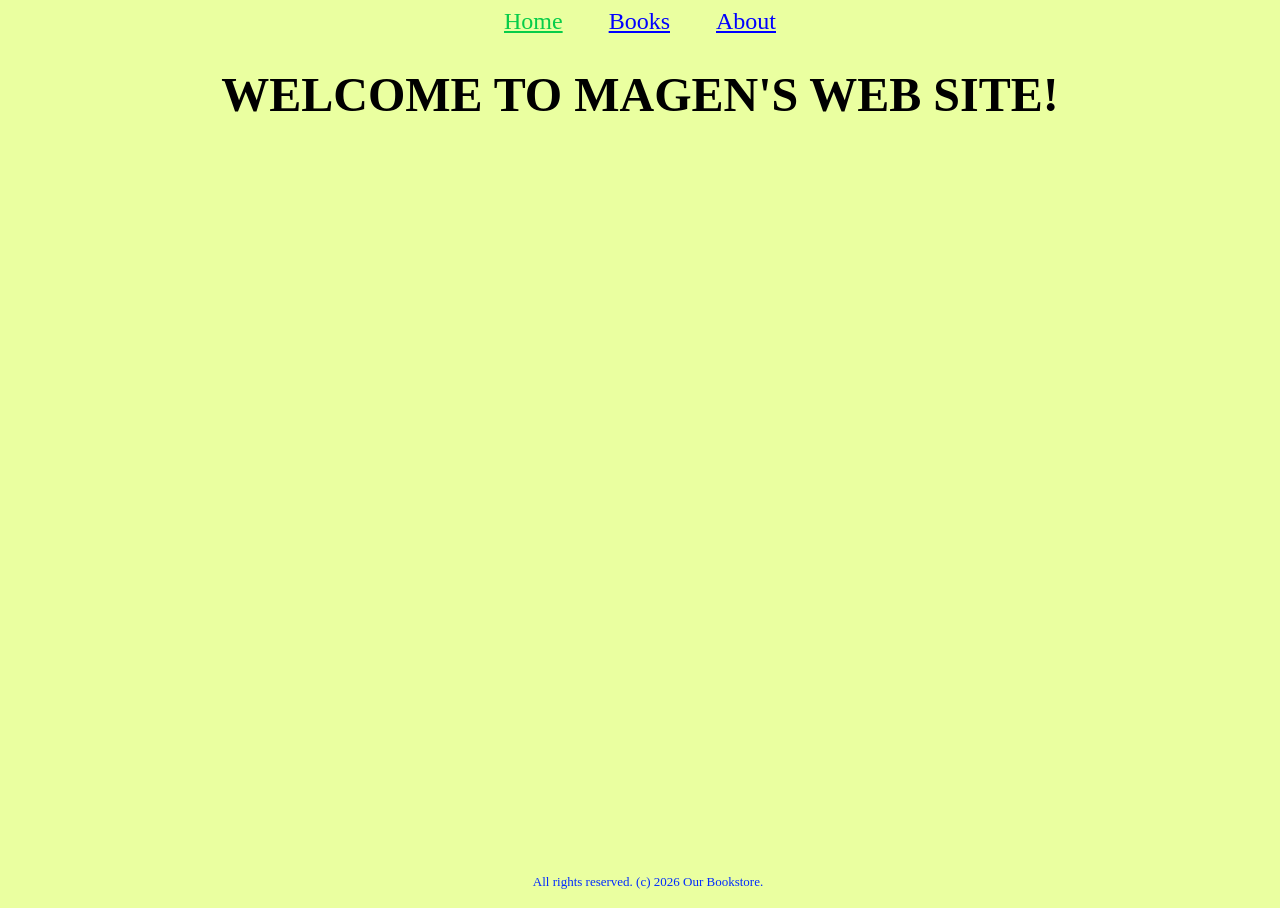
==== index.html @ 7556c372 "changing header" ====
<!DOCTYPE html>
<html lang="en">
<head>
    <meta charset="UTF-8">
    <meta name="viewport" content="width=device-width, initial-scale=1.0">

    <title>WELCOME TO MAGEN'S WEB SITE! </title>

<link rel="icon" type="image/x-icon" href="/assets/images.png">
    <link rel="stylesheet" href="css/style.css">
</head>
<body>
    

<nav>
        <a  href="index.html" class="active">Home</a>
        <a  href="books.html">Books</a>  
         <a  href="about.html">About</a>

    </nav>  

    <h1>WELCOME TO MAGEN'S WEB SITE!</h1>
    <p class="copyrights" > All rights reserved. (c) 2026 Our Bookstore. </p>
</body>
</html>
---- css/style.css ----
html, body { 
    height: 100%;
    background-color: #eaffa0;
    text-align: center;
    font-size: x-large;
a {
    color:blue;
    margin: 20px;
}

.active {
    color: rgb(7, 205, 73);
    font-family: 'lucida handwriting';
}


.copyrights {
    position : absolute;
    bottom: 10px;
    width: 100%;
    margin: 0;

    font-size: small;
    color: rgb(2, 44, 255);
}
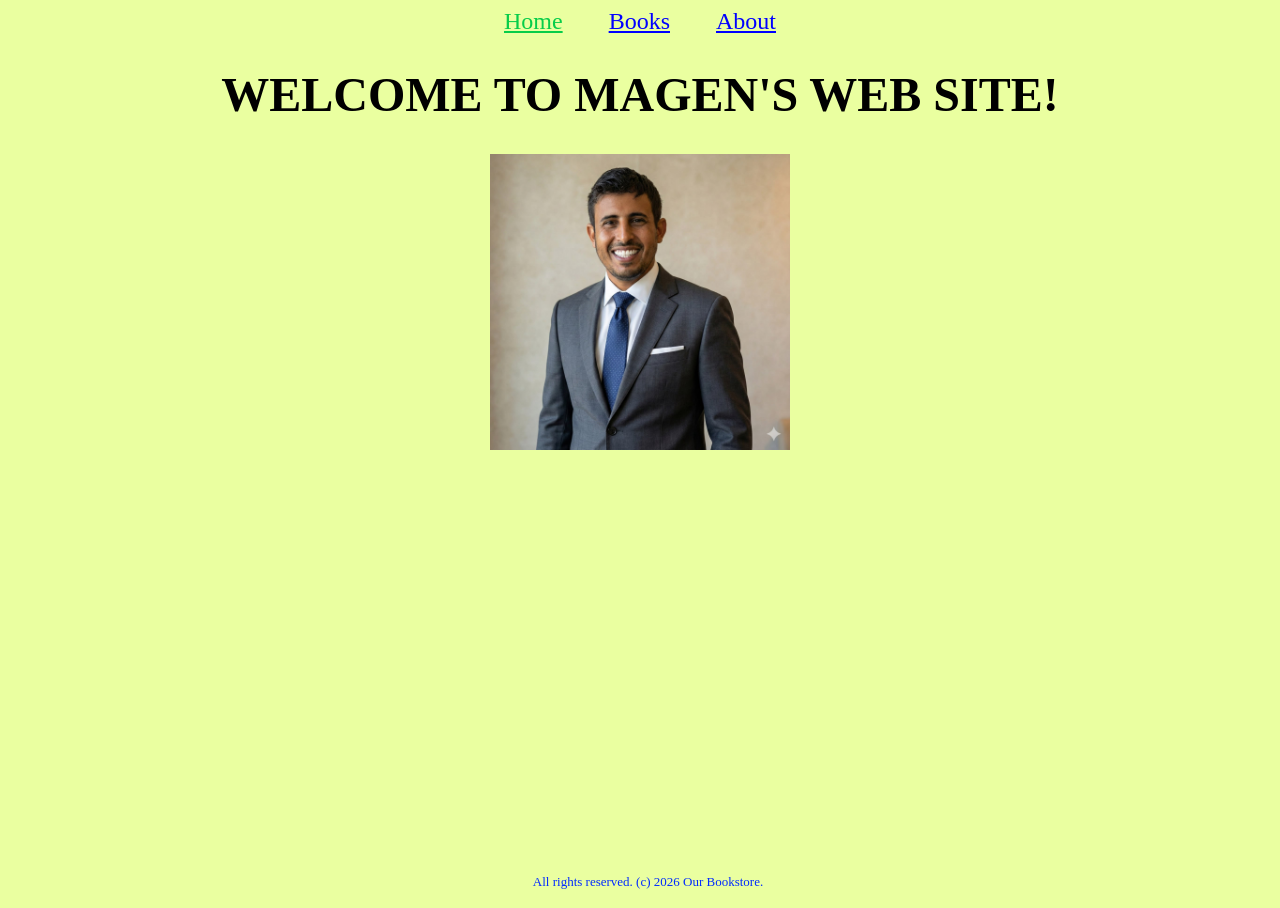
==== commit 6d24af22: "Update bookstore website" ====
--- a/index.html
+++ b/index.html
@@ -20,6 +20,12 @@
     </nav>  
 
     <h1>WELCOME TO MAGEN'S WEB SITE!</h1>
+<img src="assets/magen.jpeg" width="300">
+
+
+
+
+
     <p class="copyrights" > All rights reserved. (c) 2026 Our Bookstore. </p>
 </body>
 </html>
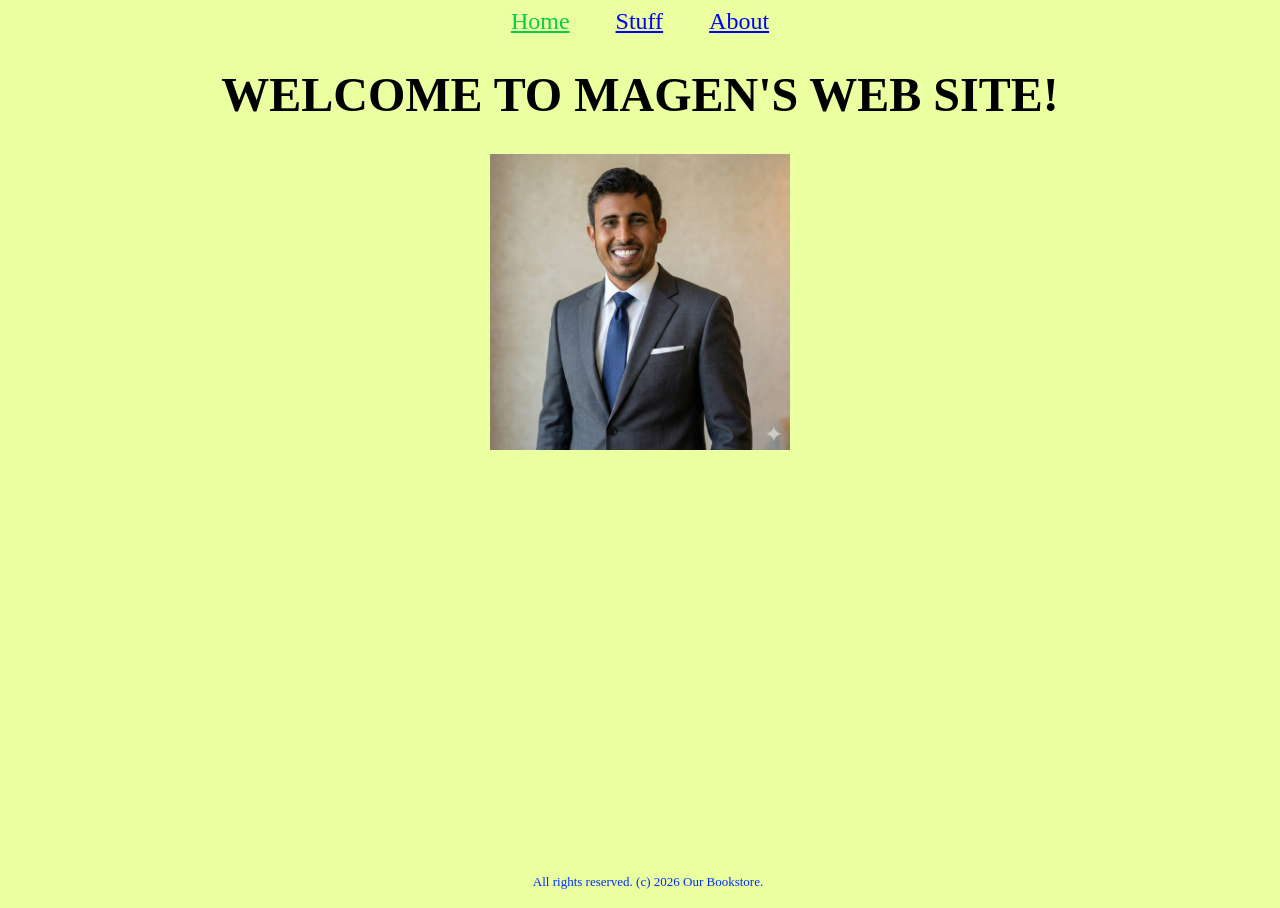
==== commit f62d6e5a: "Update links to stuff.html" ====
--- a/index.html
+++ b/index.html
@@ -4,7 +4,7 @@
     <meta charset="UTF-8">
     <meta name="viewport" content="width=device-width, initial-scale=1.0">
 
-    <title>WELCOME TO MAGEN'S WEB SITE! </title>
+    <title>MAGEN'S WEB SITE! </title>
 
 <link rel="icon" type="image/x-icon" href="/assets/images.png">
     <link rel="stylesheet" href="css/style.css">
@@ -14,7 +14,7 @@
 
 <nav>
         <a  href="index.html" class="active">Home</a>
-        <a  href="books.html">Books</a>  
+        <a  href="stuff.html">Stuff</a>  
          <a  href="about.html">About</a>
 
     </nav>  
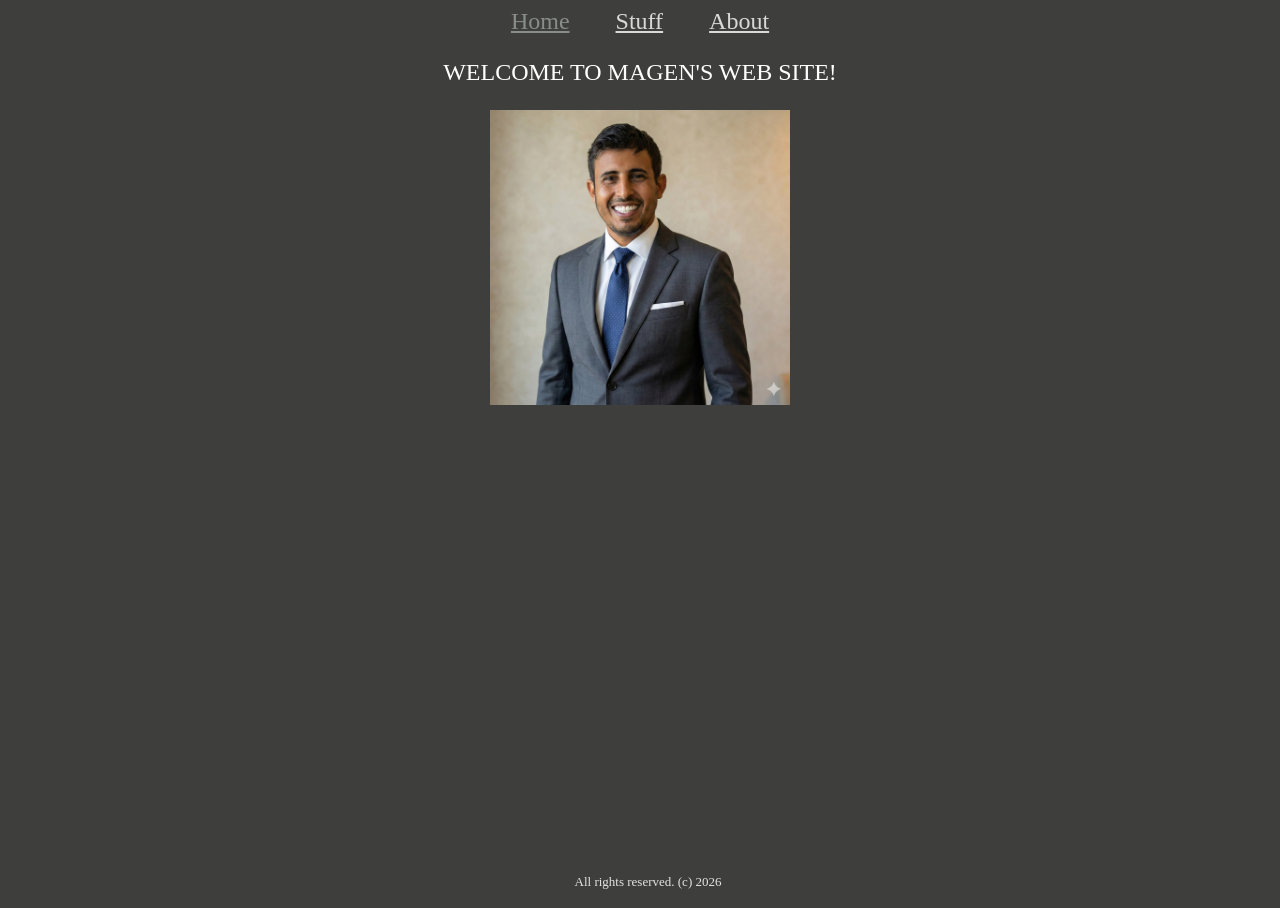
==== commit ddbf1195: "new styling" ====
--- a/index.html
+++ b/index.html
@@ -19,13 +19,14 @@
 
     </nav>  
 
-    <h1>WELCOME TO MAGEN'S WEB SITE!</h1>
+    <p style="color: rgb(255, 255, 255);">WELCOME TO MAGEN'S WEB SITE!</p>
+    
 <img src="assets/magen.jpeg" width="300">
 
 
 
 
 
-    <p class="copyrights" > All rights reserved. (c) 2026 Our Bookstore. </p>
+    <p class="copyrights" > All rights reserved. (c) 2026 </p>
 </body>
 </html>
--- a/css/style.css
+++ b/css/style.css
@@ -1,15 +1,17 @@
 html, body { 
     height: 100%;
-    background-color: #eaffa0;
+    background-color: #3e3e3d;
     text-align: center;
     font-size: x-large;
+    
+
 a {
-    color:blue;
+    color:rgb(217, 217, 218);
     margin: 20px;
 }
 
 .active {
-    color: rgb(7, 205, 73);
+    color: rgb(137, 141, 138);
     font-family: 'lucida handwriting';
 }
 
@@ -21,6 +23,6 @@
     margin: 0;
 
     font-size: small;
-    color: rgb(2, 44, 255);
+    color: rgb(228, 228, 228);
 }
 
